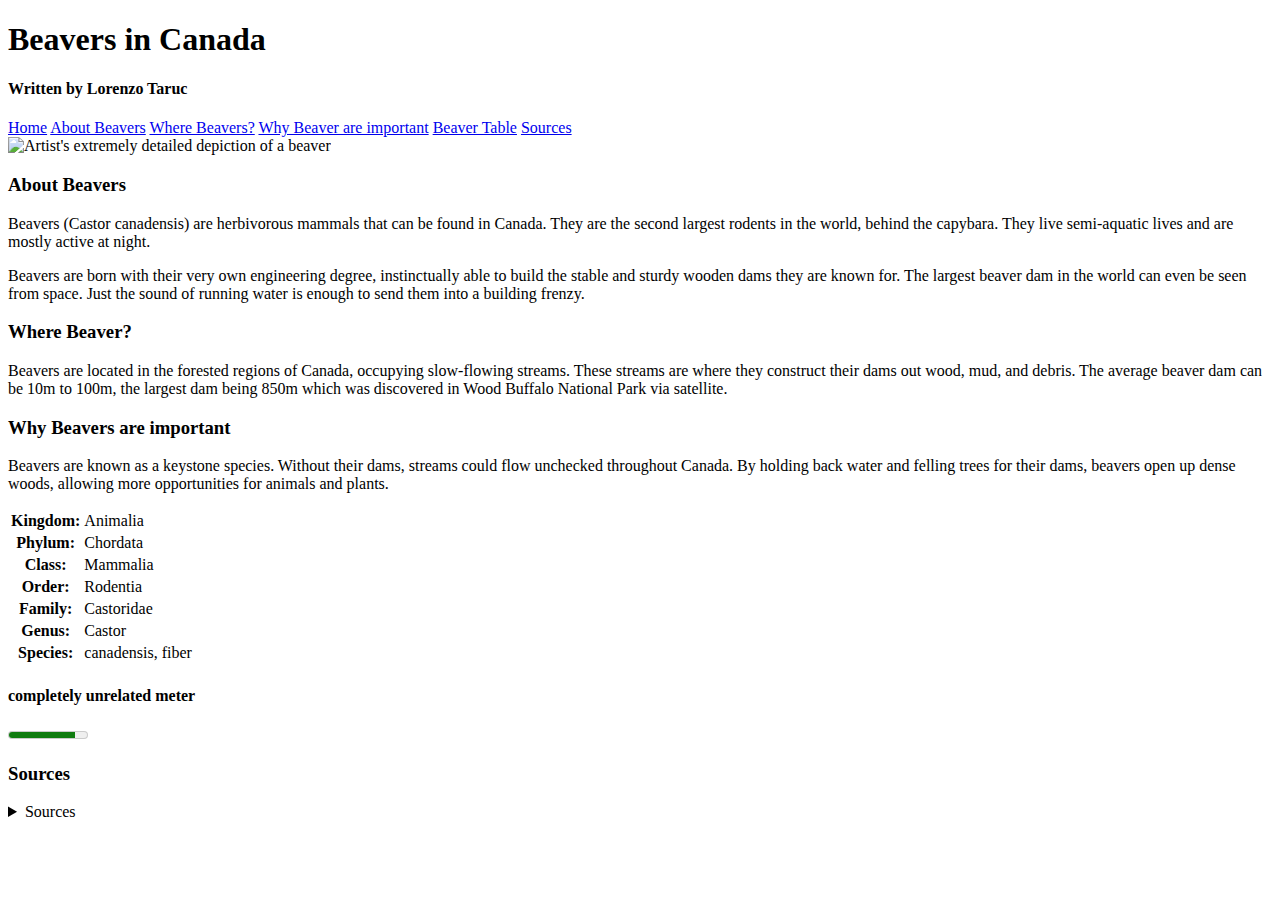
==== beaverwiki.html @ 21791fb8 "removed stray link tag and changed table section to div" ====
<!DOCTYPE html>
<html lang="en">
<head>
    <meta charset="UTF-8">
    <meta name="viewport" content="width=device-width, initial-scale=1.0">
    <title>Beaver Wiki</title>
    <link rel="stylesheet" href="./beaver-css.css">
</head>
<body>
    <header>
        <h1>Beavers in Canada</h1>
        <h4>Written by Lorenzo Taruc</h4>
        <nav class="flex-nav">
            <a class="flex-item" href="index.html">Home</a> <!--Links to home-->
            <a class="flex-item" href="#section-1">About Beavers</a> <!--Links to section-->
            <a class="flex-item" href="#section-2">Where Beavers?</a>
            <a class="flex-item" href="#section-3">Why Beaver are important</a>
            <a class="flex-item" href="#table">Beaver Table</a>
            <a class="flex-item" href="#details">Sources</a>
        </nav>
        
    </header>
    <img src="./images/beavermasterpiece.png" alt="Artist's extremely detailed depiction of a beaver">
    <main>
        <section id="section-1">
            <h3>About Beavers</h3>
            <div class="col-container">
                <p>
                    Beavers (Castor canadensis) are herbivorous mammals that can be found in Canada. They are the second largest rodents in the world, behind the capybara. They live semi-aquatic lives and are mostly active at night. 
                </p>
                <p>
                    Beavers are born with their very own engineering degree, instinctually able to build the stable and sturdy wooden dams they are known for. The largest beaver dam in the world can even be seen from space. Just the sound of running water is enough to send them into a building frenzy.
                </p>
            </div>
        </section>
        <div id="grid">
            <section id="section-2">
                <h3 id="head1">Where Beaver?</h3>
                <p id="para1">
                Beavers are located in the forested regions of Canada, occupying slow-flowing streams. These streams are where they construct their dams out wood, mud, and debris. The average beaver dam can be 10m to 100m, the largest dam being 850m which was discovered in Wood Buffalo National Park via satellite.
                </p>
            </section>
            <section id="section-3">
                <h3 id="head2">Why Beavers are important</h3>
                <p id="para2">
                Beavers are known as a keystone species. Without their dams, streams could flow unchecked throughout Canada. By holding back water and felling trees for their dams, beavers open up dense woods, allowing more opportunities for animals and plants.
                </p>
            </section>
        </div>
        <div class="table-container">
            <table id="table">
                <tr>
                    <th>Kingdom:</th>
                    <td>Animalia</td>
                </tr>
                <tr>
                    <th>Phylum:</th>
                    <td>Chordata</td>
                </tr>
                <tr>
                    <th>Class:</th>
                    <td>Mammalia</td>
                </tr>
                <tr>
                    <th>Order:</th>
                    <td>Rodentia</td>
                </tr>
                <tr>
                    <th>Family:</th>    
                    <td>Castoridae</td>
                </tr>
                <tr>
                    <th>Genus:</th>
                    <td>Castor</td>
                </tr>
                <tr>
                    <th>Species:</th>
                    <td>canadensis, fiber</td>
                </tr>
            </table>
        </div>
        <div>
            <h4>completely unrelated meter</h4>
            <meter min="0" max="100" low="59" high="90" optimum="90" value="85">50%</meter> <!--New element-->
        </div>    
        

            <footer>
                <h3>Sources</h3>
                <details id="details"> <!--Detail element for sources-->
                    <summary>Sources</summary>
                    <ul>
                        <li>
                            Boonstra, Rudy. "Beaver".  <em>The Canadian Encyclopedia</em>, 23 April 2021, <em>Historica Canada</em>. www.thecanadianencyclopedia.ca/en/article/beaver. Accessed 21 October 2024.
                        </li>
                        <li>
                            G A Burdock (2007, “Safety assessment of castoreum extract as a food ingredient“, National Library of Medicine.
                        </li>
                        <li>
                            Anna Machoy-Mokrzyńska (2022), “Distribution of Elements in Beaver (Castor fiber) Tooth Enamel as a Sign of Environmental Adaptation: the Special Role of Fe, Co, Mg, and Fluorides (F−)“, Springer Link.
                        </li>
                        <li>
                            Mike Fargione and Dan Aitchison (2022), “Beaver Ecology and Management“, Cary Institute.
                        </li>
                        <li>
                            Yereth Rosen (2020), “Beavers are booming in some parts of the Arctic — and speeding up changes to the tundra“, Artic Today.
                        </li>
                        <li>
                            “Official symbols of Canada“, Government of Canada.
                        </li>
                    </ul>
                </details>
            </footer>
                    
    </main>



</body>
</html>
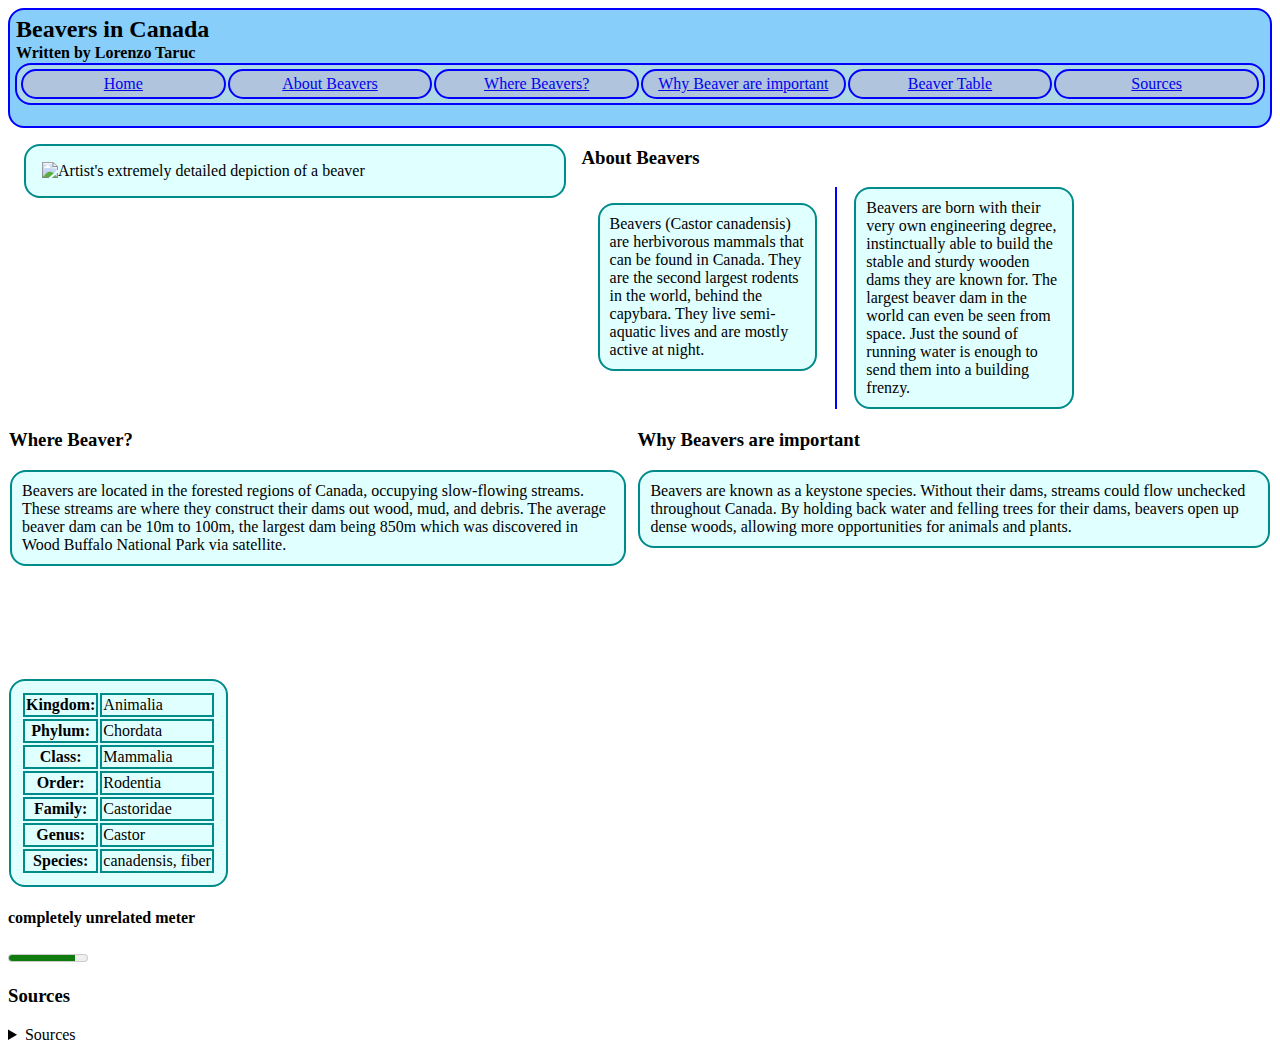
==== commit 4da14938: "few adjustments" ====
--- a/beaverwiki.html
+++ b/beaverwiki.html
@@ -8,7 +8,7 @@
 </head>
 <body>
     <header>
-        <h1>Beavers in Canada</h1>
+        <h2>Beavers in Canada</h2>
         <h4>Written by Lorenzo Taruc</h4>
         <nav class="flex-nav">
             <a class="flex-item" href="index.html">Home</a> <!--Links to home-->
--- a/beaver-css.css
+++ b/beaver-css.css
@@ -0,0 +1,129 @@
+.flex-nav {
+    display: flex;
+    justify-content: center;
+    align-items: center;
+    background-color: lightblue;
+    padding: 3px;
+    margin-bottom: 1em;
+    border: 2px solid blue;
+    border-radius: 1em;
+}
+.flex-item {
+    background-color: lightsteelblue;
+    border: 2px solid blue;
+    border-radius: 1em;
+    margin: 1px;
+    padding: 4px;
+    text-align: center;
+    flex: 1;
+}
+img {
+    float: left;
+    margin: 1em;
+    padding: 1em;
+    background-color: lightcyan;
+    border: 2px solid darkcyan;
+    border-radius: 1em;
+    width: 40%;
+    height: auto;
+}
+#section-1 {
+    max-width: 900px;
+    margin: 0 auto;
+}
+.col-container {
+    column-count: 2;
+    column-gap: 5px;
+    column-width: 250px;
+    column-rule: 2px solid blue;
+}
+.col-container p {
+    background-color: lightcyan;
+    border: 2px solid darkcyan;
+    border-radius: 1em;
+    padding: 10px;
+    margin: 1em;
+    break-inside: avoid;
+}
+.col-container h3 {
+    column-span: all;
+}
+#grid {
+    display: grid;
+    grid-template-areas: 
+    "H1 H2"
+    "P1 P2";
+    grid-template-columns: repeat(minmax(200px, auto), 1fr);
+    grid-auto-rows: minmax(100px, auto);
+    gap: 10px;
+    margin: 1px;
+}
+#head1 {
+    grid-area: H1;
+}
+#head2 {
+    grid-area: H2;
+}
+#para1 {
+    grid-area: P1;
+}
+#para2 {
+    grid-area: P2;
+}
+#para1, #para2 {
+    background-color: lightcyan;
+    border: 2px solid darkcyan;
+    border-radius: 1em;
+    padding: 10px;
+    margin: 1px;
+}
+table {
+    border: 2px solid darkcyan;
+    border-radius: 1em;
+    padding: 10px;
+    margin: 1px;
+    background-color: lightcyan;
+}
+td, th {
+    border: 2px solid darkcyan;
+}
+.table-container {
+    overflow-x: auto;
+    width: 250px;
+    height: auto;
+}
+header {
+    position:sticky;
+    top: 0;
+    background-color: lightskyblue;
+    border: 2px solid blue;
+    padding: 5px;
+    border-radius: 1em;
+}
+header h2 {
+    margin: 1px;
+}
+header h4 {
+    margin: 1px;
+}
+@media screen and (max-width: 800px) {
+    .flex-nav {
+        flex-direction: column;
+        padding: 1px;
+        margin-bottom: 1px;
+    }
+    .flex-item {
+        margin: 1px;
+        padding: 1px;
+    }
+    img {
+        display: none;
+    }
+    header h2 {
+        display: none;
+    }
+    header h4 {
+        display: none;
+    }
+  
+}
